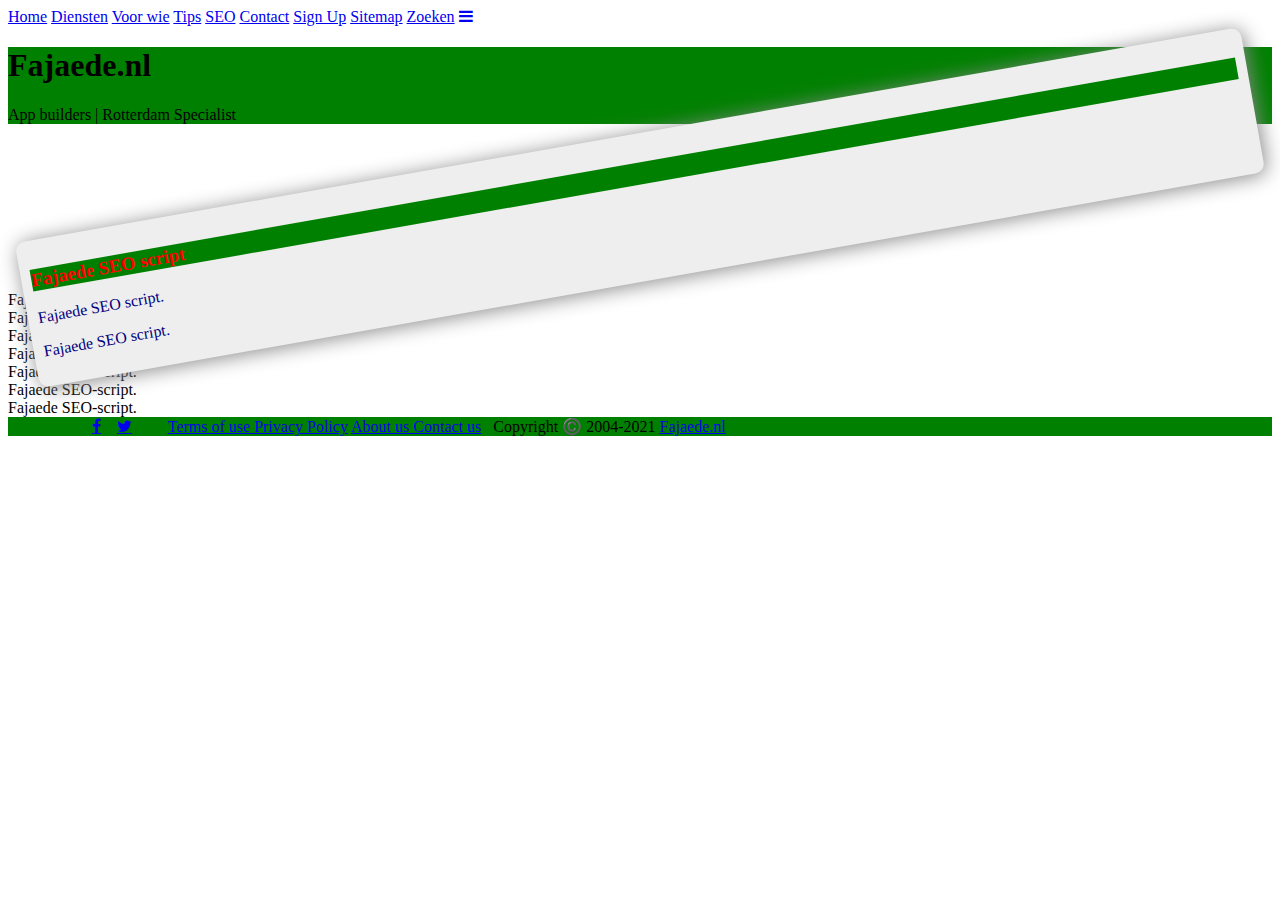
==== fajaedeSEOscript.html @ 83c2f176 "Add files via upload" ====
<!DOCTYPE html>
<html lang="en">
<head>
    <!-- Google Tag Manager -->
<script>(function(w,d,s,l,i){w[l]=w[l]||[];w[l].push({'gtm.start':
    new Date().getTime(),event:'gtm.js'});var f=d.getElementsByTagName(s)[0],
    j=d.createElement(s),dl=l!='dataLayer'?'&l='+l:'';j.async=true;j.src=
    'https://www.googletagmanager.com/gtm.js?id='+i+dl;f.parentNode.insertBefore(j,f);
    })(window,document,'script','dataLayer','GTM-WBFCCW8');</script>
    <!-- End Google Tag Manager -->
    <meta charset="UTF-8">
    <meta name="viewport" content="width=device-width, initial-scale=1.0,">
    <!-- This site is optimized with the Fajaede SEO script  -->
    <title>Website snelheid | en vindbaarheid belangrijk voor SEO | Fajaede.nl</title>
    <meta name="description" content="Programming webdesing in Rotterdam Nederland">
  <meta name='robots' content='index, follow,HTML5, CSS3, JavaScript,programming webdesing SEO ranking high social media expert Adsense PHP asp.net vb c# database Mysql Java script in Rotterdam Nederland faja muziek App voor inkoop van Bitcoin muziek, video,AnimeTed'>
  <meta name="Fajaede" content="Martinn Margaritha">
  <meta property="og:locale" content="nl_NL" />
  <meta property="og:type" content="article" />
  <meta property="og:title" content="Official|Website's build by our Fajaede Team" />
  <meta property="og:description" content="HTML5 CSS3 Javascript based themes designed, built, and supported by the Fajaede Team. Each website comes with multiple example pages, rich documentation, build tooling, and lots of variables to make big changes with little effort." />
  <meta property="og:url" content="https://fajaede.business.site/" />
  <meta property="og:site_name" content="Fajaede.nl tips en website" />
  <meta name="twitter:card" content="summary_large_image" />
  <meta name="twitter:description" content="HTML5 CSS3 javascript website's designed, built, and supported by the Fajaede Builders. Each website comes with multiple example pages, rich documentation, build tooling, and lots of variables to make big changes with little effort." />
  <meta name="twitter:title" content="Official website's Built by the Fajaede Team" />
  <meta name="twitter:creator" content="@Fajaede.nl" />
  <meta name="twitter:site" content="@Fajaede.nl" />
  <meta name="twitter:label1" content="Gemaakt door">
  <meta name="twitter:data1" content="fajaede FajaLab">
  <meta name="twitter:label2" content="Geschatte leestijd">
  <meta name="twitter:data2" content="14 minuten">
  <script type='application/ld+json' class='fajaede-schema-graph fajaede-schema-graph--main'>{"@context":"https://schema.org","@graph":[{"@type":"WebSite","@id":"https://www.fajaede.nl","url":"https://www.fajaede.nl","name":"Fajaede Website's","description":"Built and Curated by Fajaede.nl en Team","potentialAction":{"@type":"SearchAction","target":"https://www.fajede.nl{search_term_string}","query-input":"required name=search_term_string"}},{"@type":"WebPage","@id":"https://www.fajaede.nl","url":"https://www.fajaede.nl","inLanguage":"nl-NL","name":"Official|Website's Built by the Fajaede Team with HTML5 CSS3 Javascript bootstrap javascript vb c# database mysql PHP Wij bouwen jouw website en applicatie, Apps in zeer korte tijd .Met een kritische blik .Ook muziek verkopen in onze nieuwe App","isPartOf":{"@id":"https://www.fajaede.nl"},"datePublished":"2004-03-14T04:41:30+00:00","dateModified":"2021-06-14T19:04:20+00:00","description":"Component-based Website's designed, built, and supported by the FajaLab Team. Each website comes with multiple example pages, rich documentation, build tooling, and lots of variables to make big changes with little effort."}]}</script>
  <meta name="geo.placename" content="Rotterdam" />
	<meta name="geo.position" content="51.9225 4.47917" />
	<meta name="geo.region" content="Nederland" />
    <!-- / Fajaede SEO plugin. -->
    <link rel="stylesheet" type="text/css" href="css/purecookie.css" async />
    <link rel="stylesheet" type="text/css" media="all" href="css/layout.css">
    <link rel="stylesheet" href="https://cdnjs.cloudflare.com/ajax/libs/font-awesome/4.7.0/css/font-awesome.min.css">
    <link rel="icon" 
      type="image/ico" 
      href="photo/favicon.ico">
      <script src="java/purecookie.js" async></script>
      <script src="java/ham.mjs" async></script>
      
      <script src="https://www.googleoptimize.com/optimize.js?id=OPT-T4KPFDK"></script>
</head>
<body>
    <!-- Google Tag Manager (noscript) -->
<noscript><iframe src="https://www.googletagmanager.com/ns.html?id=GTM-WBFCCW8"
    height="0" width="0" style="display:none;visibility:hidden"></iframe></noscript>
    <!-- End Google Tag Manager (noscript) -->
    <div class="topnav" id="myTopnav">
        <a href="#home" class="active">Home</a>
        <a href="nl/html/diensten.html">Diensten</a>
        <a href="nl/html/voorwie.html">Voor wie</a>
        <a href="nl/html/tips.html">Tips</a>
        <a href="nl/html/SEO.html">SEO</a>
        <a href="https://fajaedesr.fajaede.nl/contact-us" target="_blank" rel="noopener">Contact</a>
        <a href="https:\\fajaedesr.fajaede.nl">Sign Up</a>
        <a href="nl/html/sitemap.html">Sitemap</a>
        <a href="nl/html/search.html" target="_blank" rel="noopener">Zoeken</a>
        <a href="javascript:void(0);" class="icon" onclick="myFunction()">
          <i class="fa fa-bars"></i>
        </a>
      </div>
<header><h1>Fajaede.nl </h1>App builders | Rotterdam Specialist</header>
<section>

<article >
  <style>
      article{
       background-color: #eee;
    display:block;
    margin: 10px;
    padding: 10px;
    -webkit-border-radius: 10px;
    -moz-border-radius: 10px;
    border-radius: 10px;
    -webkit-box-shadow: 2px 2px 20px #888;
    -webkit-transform: rotate(-10deg);
    -moz-box-shadow: 2px 2px 20px #888;
    -moz-transform: rotate(-10deg);
      }
  </style>
    <header><h3>Fajaede SEO script</h3>
        <style>
           header  {
            background-color:green;
            }
            h3 {

                color :red;
            }
        </style>
    </header>
    <p>Fajaede SEO script.</p>
<p>Fajaede SEO script.</p>
    <footer>
    <style>
        footer  {
         background-color:green;
         }
         h2 {

             color :red;
         }
         p {
             color :navy;
         }
     </style>


     </footer>
</article>
Fajaede SEO-script.<br>
Fajaede SEO-script.<br>
Fajaede SEO-script.<br>
Fajaede SEO-script.<br>
Fajaede SEO-script.<br>
Fajaede SEO-script.<br>
Fajaede SEO-script.
</section>
<footer>
    &nbsp;  &nbsp; &nbsp; &nbsp; &nbsp; &nbsp;&nbsp;  &nbsp;&nbsp;  &nbsp;&nbsp; &nbsp; <a href="https://www.facebook.com/fajaedesr/" target="_blank" rel="noopener" class="fa fa-facebook"></a>    &nbsp;&nbsp;  <a href="https://twitter.com/fajaedenl" target="_blank" rel="noopener" class="fa fa-twitter"></a>  &nbsp; &nbsp;  &nbsp; &nbsp;  <a href="https://fajaedesr.fajaede.nl/terms/terms">Terms of use </a> <a href="https://fajaedesr.fajaede.nl/terms/privacy-policy">Privacy Policy</a> <a href="https://fajaedesr.fajaede.nl/terms/about-us">About us </a> <a href="https://fajaedesr.fajaede.nl/contact-us">Contact us</a> &nbsp;&nbsp;Copyright ©️ 2004-2021 <a href="#">Fajaede.nl</a> 
    &nbsp;
</footer>
</body>
</html>
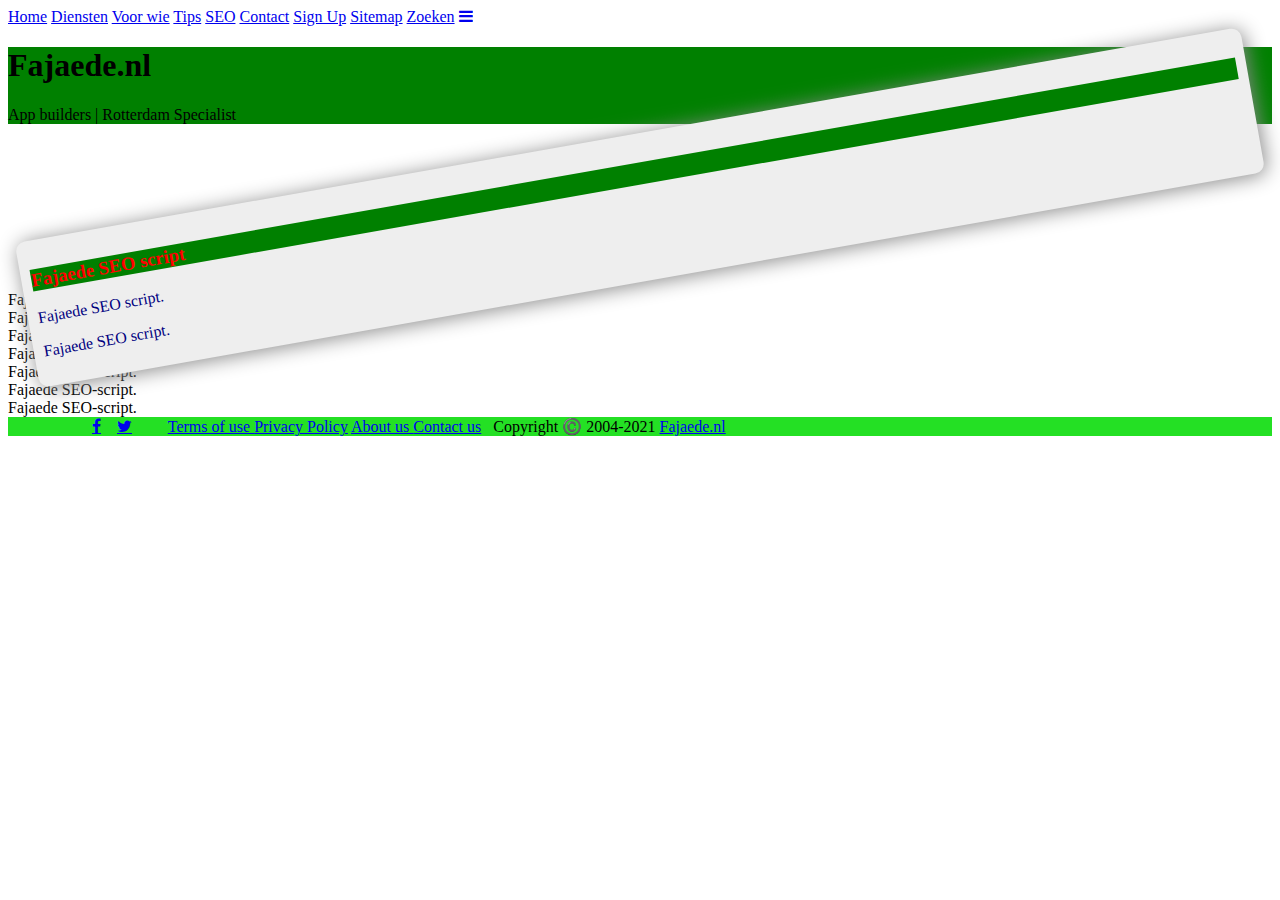
==== commit e8306be1: "Add files via upload" ====
--- a/fajaedeSEOscript.html
+++ b/fajaedeSEOscript.html
@@ -100,7 +100,7 @@
     <footer>
     <style>
         footer  {
-         background-color:green;
+         background-color:rgb(36, 224, 36);
          }
          h2 {
 
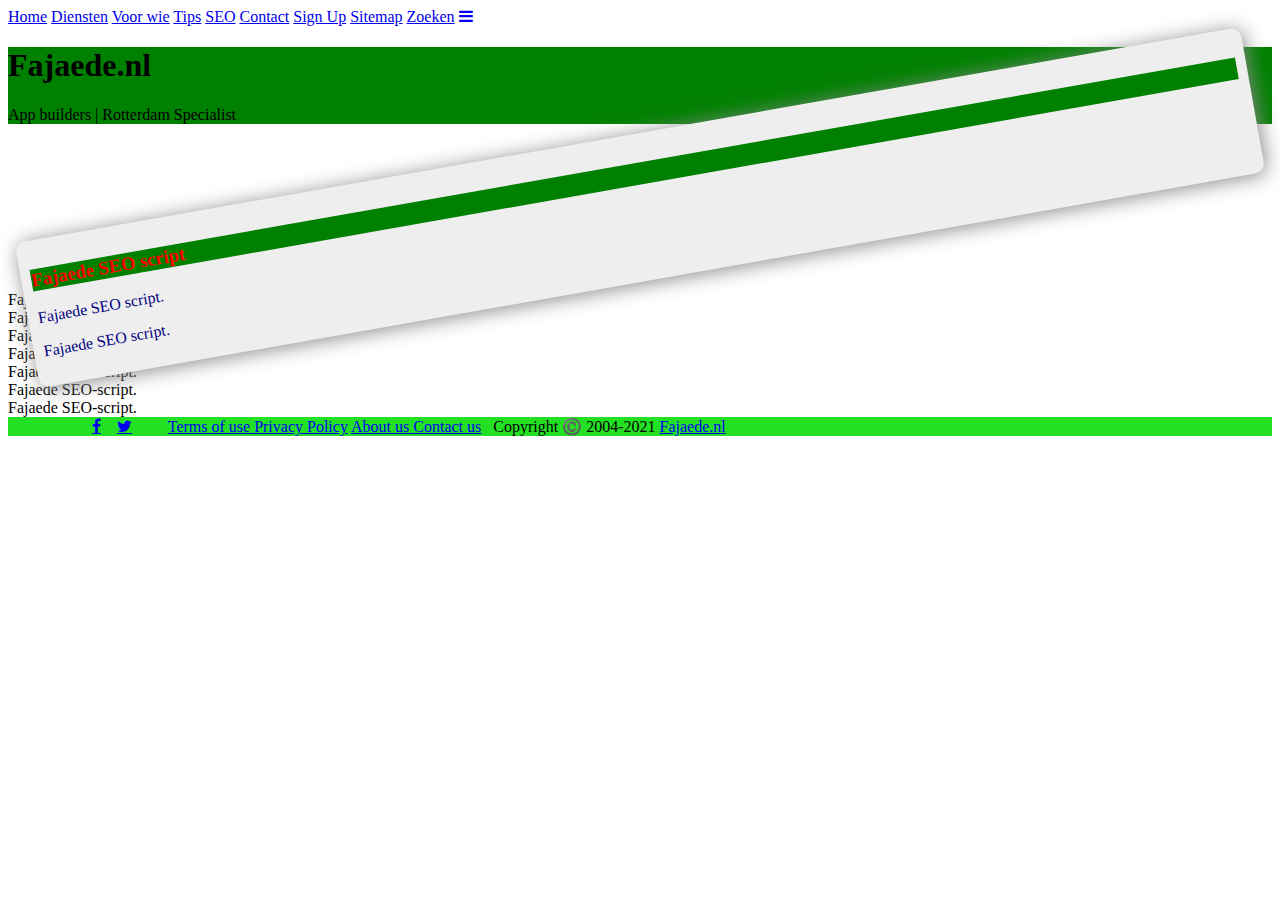
==== commit 56c25c5b: "Add files via upload" ====
--- a/fajaedeSEOscript.html
+++ b/fajaedeSEOscript.html
@@ -35,13 +35,12 @@
 	<meta name="geo.position" content="51.9225 4.47917" />
 	<meta name="geo.region" content="Nederland" />
     <!-- / Fajaede SEO plugin. -->
-    <link rel="stylesheet" type="text/css" href="css/purecookie.css" async />
     <link rel="stylesheet" type="text/css" media="all" href="css/layout.css">
     <link rel="stylesheet" href="https://cdnjs.cloudflare.com/ajax/libs/font-awesome/4.7.0/css/font-awesome.min.css">
     <link rel="icon" 
       type="image/ico" 
       href="photo/favicon.ico">
-      <script src="java/purecookie.js" async></script>
+    
       <script src="java/ham.mjs" async></script>
       
       <script src="https://www.googleoptimize.com/optimize.js?id=OPT-T4KPFDK"></script>
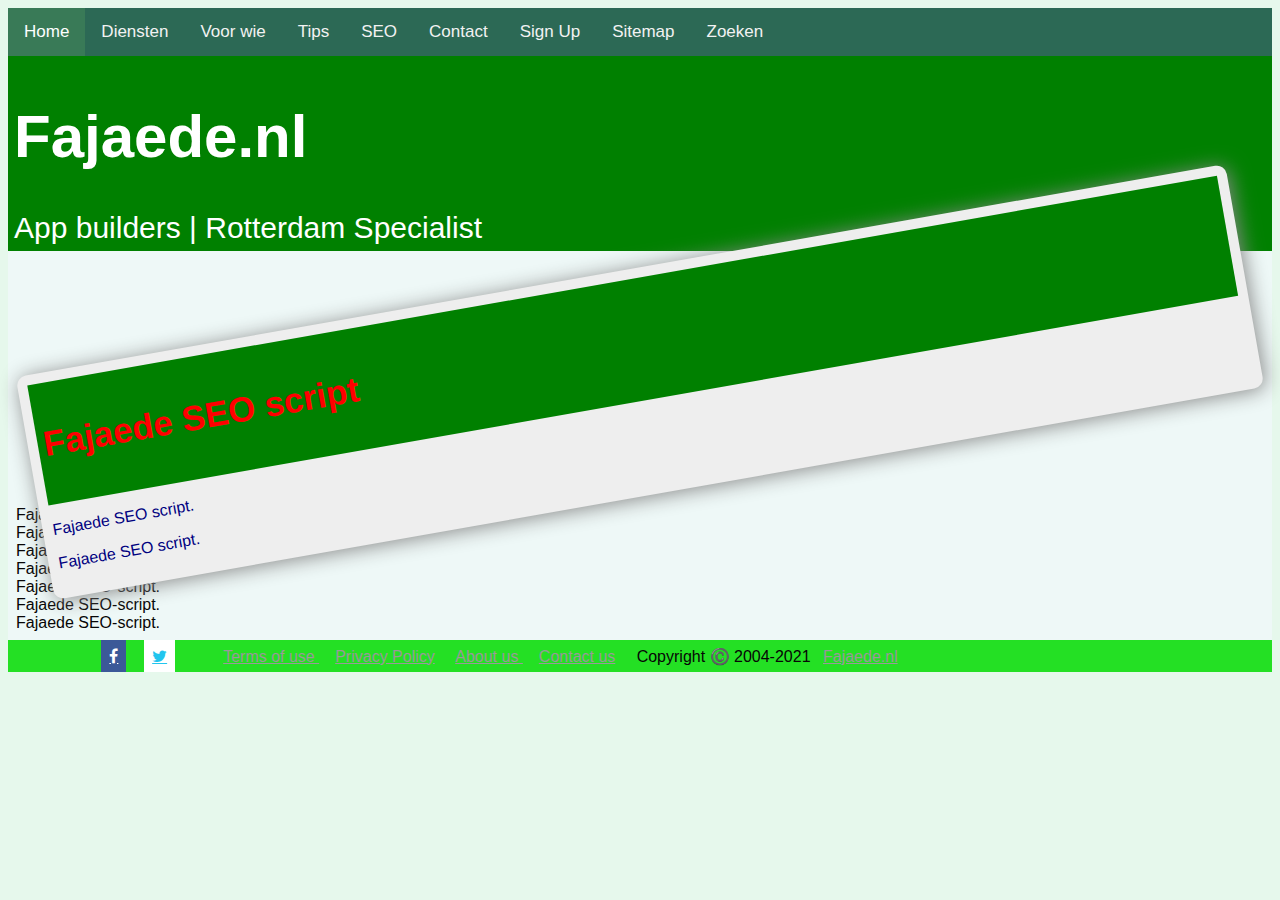
==== commit 2a350cd0: "Update fajaedeSEOscript.html" ====
--- a/fajaedeSEOscript.html
+++ b/fajaedeSEOscript.html
@@ -35,7 +35,7 @@
 	<meta name="geo.position" content="51.9225 4.47917" />
 	<meta name="geo.region" content="Nederland" />
     <!-- / Fajaede SEO plugin. -->
-    <link rel="stylesheet" type="text/css" media="all" href="css/layout.css">
+    <link rel="stylesheet" type="text/css" media="all" href="layout.css">
     <link rel="stylesheet" href="https://cdnjs.cloudflare.com/ajax/libs/font-awesome/4.7.0/css/font-awesome.min.css">
     <link rel="icon" 
       type="image/ico" 
@@ -126,4 +126,4 @@
     &nbsp;
 </footer>
 </body>
-</html>+</html>
--- a/layout.css
+++ b/layout.css
@@ -0,0 +1,264 @@
+body {
+    background: rgb(230, 248, 236);
+    color: rgb(7, 6, 6);
+    font-family: 'Helvetica Neue', Helvetica, Arial, sans-serif;
+    font-size: 1em;
+}
+body a{
+  padding: 8px;
+  color: rgb(61, 17, 219);
+
+}
+.left {
+    float: left;
+}
+
+header {
+    padding: 6px;
+  text-align: left;
+  background: #03b995;
+  color: white;
+  font-size: 30px;
+}
+
+h6 {
+  color: #ff0000;
+  background-color: transparancy;
+  -webkit-box-shadow: 2px 2px 20px #888;
+  -webkit-transform: rotate(-45deg);
+  -moz-box-shadow: 2px 2px 20px #888;
+  -moz-transform: rotate(-45deg);
+  position: absolute;
+  padding: 0px 150px;
+  top: 50px;
+  left: -120px;
+  text-align:center;
+}
+
+section {
+    padding: 8px;
+    background: #eef8f7;
+}
+
+section.showslisting {
+    width: 100%;
+    margin-bottom: 25px;
+}
+
+section.showslisting a {
+
+    padding: 8px;
+    color: rgb(13, 85, 3);
+}
+section.showslisting p {
+    line-height: 1.2em;
+    word-spacing: 0.2em;
+}
+
+aside {
+    display: none;
+    padding: 8px;
+    background: #e0f5e0;
+    color: rgb(26, 23, 23);
+    width:100%;
+}
+
+button {
+border-right-color: burlywood;
+border-radius:30px;
+}
+
+section.tvshow {
+    width: 90%;
+    max-width: 480px;
+    margin: 0 auto;
+    display: block;
+}
+
+section.tvshow.highlight {
+    background: rgba(50, 50, 200, 0.2);
+}
+
+.thumbnail {
+    width: 100%;
+    height: auto;
+}
+
+.showdescription {
+    display: none;
+}
+
+footer {
+    clear: both;
+    text-align: left;
+    background-color: rgb(183, 233, 202);
+}
+  footer a{ padding: 8px;
+    color: #999;
+}
+.fa:hover {
+    opacity: 0.7;
+  }
+
+/* Facebook */
+.fa-facebook {
+    background: #3B5998;
+    color: white;
+  }
+  
+  /* Twitter */
+  .fa-twitter {
+    background: #ffffff;
+    color: rgb(34, 197, 238);
+  }
+  /* html5 */
+  .fa-html5 {
+    background: #ffffff;
+    color: rgb(255, 1, 1);
+  }
+     /* youtube */
+     .fa-youtube{
+        background: #ffffff;
+        color: rgb(255, 0, 0);
+     }
+  /* css3*/
+  .fa-css3 {
+    background: #ffffff;
+    color: rgb(255, 0, 0);
+  }
+/* Media Queries */
+
+/* Extra Small Devices and Phones */
+@media only screen and (min-width: 480px) {
+    section.tvshow {
+        width: 90%;
+        max-width: 768px;
+        margin: 0 auto;
+        display: block;
+    }
+}
+
+/* Small Devices and Tablets */
+@media only screen and (min-width: 768px) {
+    .showdescription {
+        text-overflow: ellipsis;
+        display: block;
+        white-space: nowrap;
+        overflow: hidden;
+    }
+
+    section.tvshow {
+        width: 46%;
+        margin-right: 15px;
+        display: inline-block;
+        max-width: calc(992px / 2);
+    }
+
+    section.showslisting p {
+        line-height: 1.4em;
+        word-spacing: 0em;
+    }
+}
+
+/* Medium Devices and Desktops */
+@media only screen and (min-width: 992px) {
+    aside {
+        width: 15%;
+        display: block;
+    }
+
+    section.showslisting {
+        width: 75%;
+    }
+
+    section.tvshow {
+        width: 22%;
+        margin-right: 15px;
+        display: inline-block;
+        max-width: calc(1200px / 4);
+    }
+
+    .showdescription {
+        white-space: normal;
+    }
+}
+
+/* Large Devices, Wide Screens, TVs */
+@media only screen and (min-width: 1800px) {
+    aside {
+        display: none;
+    }
+
+    section.showslisting {
+        width: 100%;
+        margin-bottom: 25px;
+    }
+
+    section.tvshow {
+        width: 46%;
+        margin-right: 15px;
+        display: inline-block;
+        max-width: calc(1800px / 2);
+    }
+
+    .showdescription {
+        display: none;
+    }
+}
+
+/* Add a black background color to the top navigation */
+.topnav {
+    background-color: rgb(44, 105, 85);
+    overflow: hidden;
+  }
+  
+  /* Style the links inside the navigation bar */
+  .topnav a {
+    float: left;
+    display: block;
+    color: #f2f2f2;
+    text-align: center;
+    padding: 14px 16px;
+    text-decoration: none;
+    font-size: 17px;
+  }
+  
+  /* Change the color of links on hover */
+  .topnav a:hover {
+    background-color: rgb(214, 189, 189);
+    color: black;
+  }
+  
+  /* Add an active class to highlight the current page */
+  .topnav a.active {
+    background-color: #397a57;
+    color: white;
+  }
+  
+  /* Hide the link that should open and close the topnav on small screens */
+  .topnav .icon {
+    display: none;
+  }
+  /* When the screen is less than 600 pixels wide, hide all links, except for the first one ("Home"). Show the link that contains should open and close the topnav (.icon) */
+  @media screen and (max-width: 600px) {
+      .topnav a:not(:first-child) {display: none;}
+      .topnav a.icon {
+        float: right;
+        display: block;
+      }
+    }
+    
+    /* The "responsive" class is added to the topnav with JavaScript when the user clicks on the icon. This class makes the topnav look good on small screens (display the links vertically instead of horizontally) */
+    @media screen and (max-width: 600px) {
+      .topnav.responsive {position: relative;}
+      .topnav.responsive a.icon {
+        position: absolute;
+        right: 0;
+        top: 0;
+      }
+      .topnav.responsive a {
+        float: none;
+        display: block;
+        text-align: left;
+      }
+    }